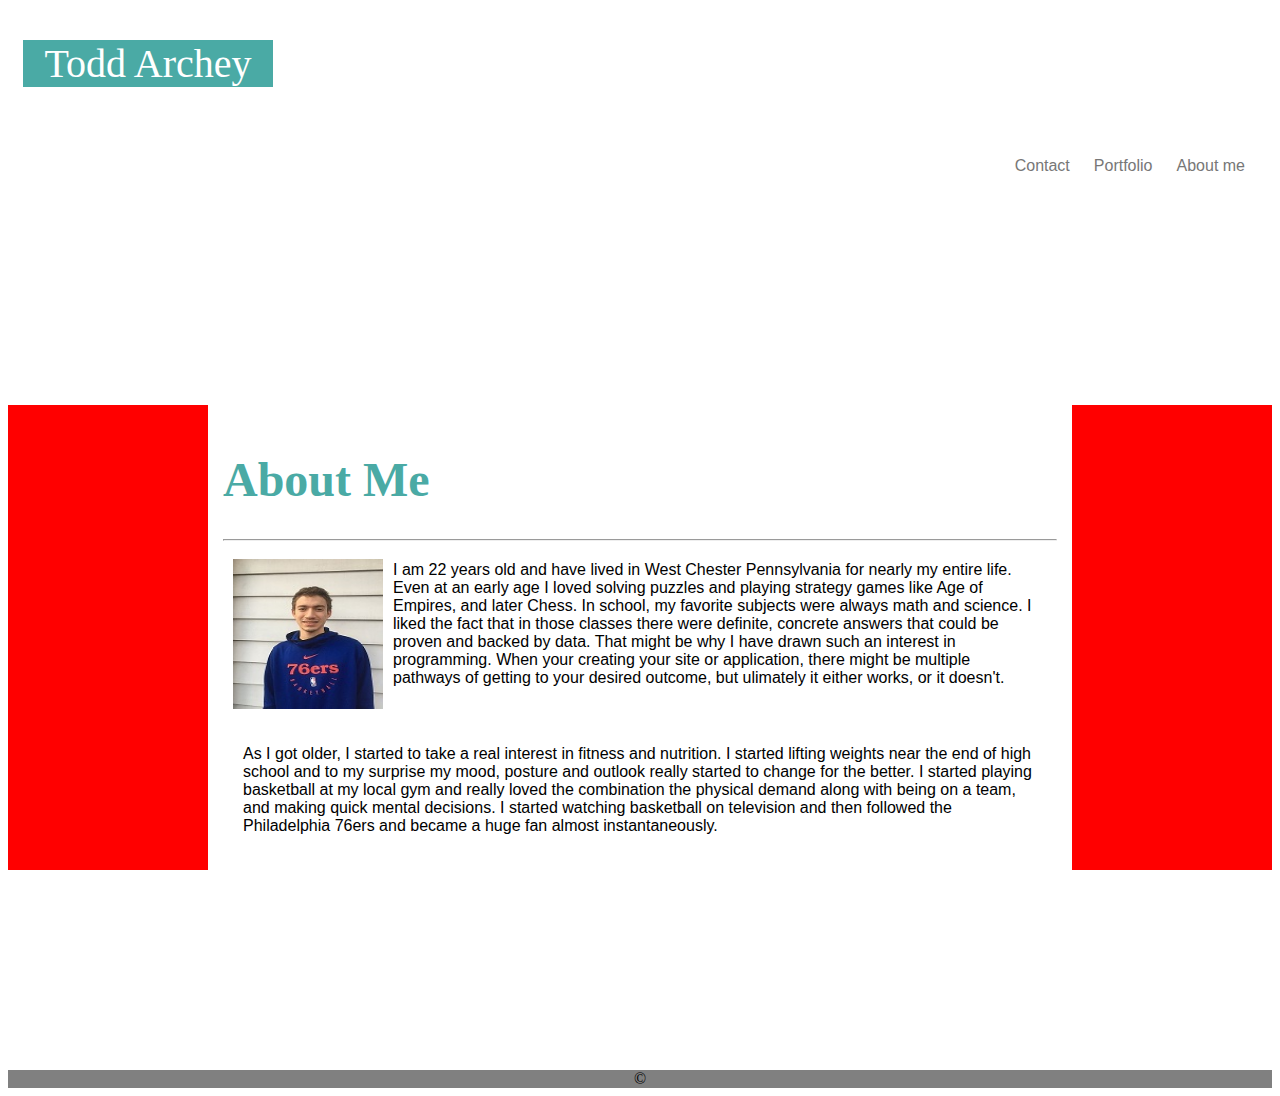
==== index.html @ b6321a47 "best attempt" ====
<!DOCTYPE html>
<html>

<head>
    <title>Todd's Webpage</title>

<link rel="stylesheet" type="text/css" href="assets/css/style.css">
</head>
<body>
    <header>
        <nav class="nav-header">
            <div class="nav-name"> <p>Todd Archey</p> </div>
            <div class="nav-menu">
            <ul class="bar">
            <li><a href="index.html">About me</a></li>
            <li><a href="portfolio.html">Portfolio</a></li>
            <li><a href="contact.html">Contact</a></li>
            </ul>
            </div>
        </nav>

    </header>
    <div class="intro">
    <div class="info">
    <h1 class="index-title">About Me</h1>
    <hr>

        <img src="assets/images/pic.JPG" height="150px" width="150px" alt="Me outside">
        <p class="bio">
            I am 22 years old and have lived in West Chester Pennsylvania for nearly my entire life. Even at an early age
            I loved solving puzzles and playing strategy games like Age of Empires, and later Chess.
            In school, my favorite subjects were always math and science. I liked the fact that in those classes there
            were definite, concrete answers that could be proven and backed by data. That might be why I have drawn such
            an interest
            in programming. When your creating your site or application, there might be multiple pathways of getting to
            your desired
            outcome, but ulimately it either works, or it doesn't.
        </p>
        <br>
        <p class="bio"> As I got older, I started to take a real interest in fitness and nutrition.
            I started lifting weights near the end of high school and to my surprise my mood, posture and outlook really
            started to change for the better. I started playing basketball at my local gym and really loved the
            combination
            the physical demand along with being on a team, and making quick mental decisions. I started watching
            basketball
            on television and then followed the Philadelphia 76ers and became a huge fan almost instantaneously.
        </p>
        </div>
    </div>
    <div class="footer">
    <footer>&copy;</footer>
    </div>
</body>

</html>
---- assets/css/style.css ----
.nav-name {
    background-color: #4aaaa5;
    color: white;
    font-family: Georgia, 'Times New Roman', Times, serif;
    border: 0;
    padding: 0;
    margin: 0;
    font-size: 30pt;
    height: 75x;
    width: 250px;
    text-align: center;

}
/* need to make name a box that is still inside the nav bar */
.bar {
    list-style: none;
    margin: 0;
    padding: 18px;
    overflow: hidden;
}
li {
    float: right;
}
li a {
    text-align: center;
    padding: 12px;
    color: #777777;
}
a {
    text-decoration: none;    
}

.nav-header {
    background: #ffffff;
    position: relative;
    left:15px;
    background-color: #ffffff;
    border: 30px;
    width: 100%;
}
.nav-menu {
    font-family: Arial, Helvetica, sans-serif;
    padding: 12px;
}

.index-title {
    color: #4aaaa5;
    font-size: 36pt;
}
.bio {
    font-family: Arial, Helvetica, sans-serif;
    font: #777777;
    margin: 20px;

}
img {
    float: left;
    padding: 10px;
}

.intro {
    background-image: url("crossline-dots.png");
    background-color: red;
}

.info {
    background-color: white;
    margin: 200px;
    padding: 15px;
}

.port.whole {
    background-image:url("https://goo.gl/images/cW8rF3");
    background-color: red;
}

.port-page {
    margin: 200px;
    padding: 15px;
    background-color: white;

}
/*could not get the background to work on these pages */
.contact.page {
    background-image: url("https://goo.gl/images/cW8rF3");
    background-color: red;

}

.contact.box {
    margin: 200px;
    padding: 15px;
    background-color: white;
}
.contact {
    color: #4aaaa5;
    font-size: 36pt;

}

.interests { 
    width: 50%;
    text-align: center;
    margin-right: 1%;
    text-decoration: none;
}
.jojo {
    position: relative;
    text-align: center;
}
.centered {
background-color: #4aaaa5;
font: white;
font-family: Arial, Helvetica, sans-serif;
padding: 10px;
position: absolute;
text-align: center;
}
/* need to center images and make rows */
.port {
    color: #4aaaa5;
    font-size: 36pt;
}
.port-page {
    width: 600px;
    height: 960px;
    border: 10px;
}
.page1 {
    border: 5px #4aaaa5;
    position: fixed;
}
.footer {
    position: sticky;
    width: 100%;
    text-align: center;
    background-color: grey;

}
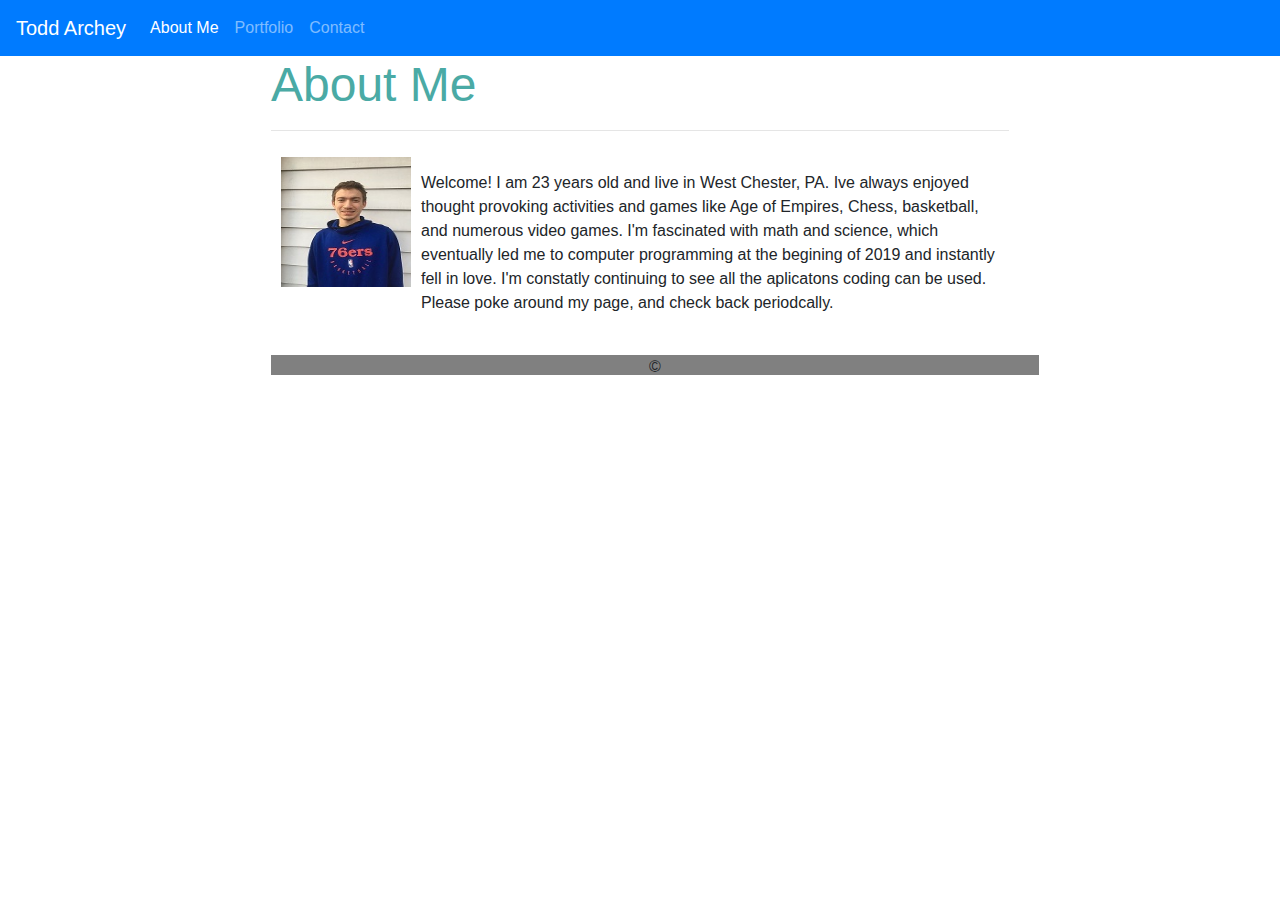
==== commit 5b7c4dd4: "update..still needs more work" ====
--- a/index.html
+++ b/index.html
@@ -3,53 +3,77 @@
 
 <head>
     <title>Todd's Webpage</title>
-
-<link rel="stylesheet" type="text/css" href="assets/css/style.css">
-</head>
-<body>
+    <link rel="stylesheet" href="https://stackpath.bootstrapcdn.com/bootstrap/4.3.1/css/bootstrap.min.css"
+        integrity="sha384-ggOyR0iXCbMQv3Xipma34MD+dH/1fQ784/j6cY/iJTQUOhcWr7x9JvoRxT2MZw1T" crossorigin="anonymous">
+    <link rel="stylesheet" type="text/css" href="assets/css/style.css">
     <header>
-        <nav class="nav-header">
-            <div class="nav-name"> <p>Todd Archey</p> </div>
-            <div class="nav-menu">
-            <ul class="bar">
-            <li><a href="index.html">About me</a></li>
-            <li><a href="portfolio.html">Portfolio</a></li>
-            <li><a href="contact.html">Contact</a></li>
-            </ul>
+        <nav class="navbar navbar-expand-lg navbar-dark bg-primary" id="nav-header">
+            <a class="navbar-brand" href="#">Todd Archey</a>
+            <button class="navbar-toggler" type="button" data-toggle="collapse" data-target="#navbarNav"
+                aria-controls="navbarNav" aria-expanded="false" aria-label="Toggle navigation">
+                <span class="navbar-toggler-icon"></span>
+            </button>
+            <div class="collapse navbar-collapse" id="navbarNav">
+                <ul class="navbar-nav">
+                    <li class="nav-item active">
+                        <a class="nav-link" href="index.html">About Me<span class="sr-only">(current)</span></a>
+                    </li>
+                    <li class="nav-item">
+                        <a class="nav-link" href="portfolio.html">Portfolio</a>
+                    </li>
+                    <li class="nav-item">
+                        <a class="nav-link" href="contact.html">Contact</a>
+                    </li>
+                </ul>
             </div>
         </nav>
 
     </header>
-    <div class="intro">
-    <div class="info">
-    <h1 class="index-title">About Me</h1>
-    <hr>
+</head>
 
-        <img src="assets/images/pic.JPG" height="150px" width="150px" alt="Me outside">
-        <p class="bio">
-            I am 22 years old and have lived in West Chester Pennsylvania for nearly my entire life. Even at an early age
-            I loved solving puzzles and playing strategy games like Age of Empires, and later Chess.
-            In school, my favorite subjects were always math and science. I liked the fact that in those classes there
-            were definite, concrete answers that could be proven and backed by data. That might be why I have drawn such
-            an interest
-            in programming. When your creating your site or application, there might be multiple pathways of getting to
-            your desired
-            outcome, but ulimately it either works, or it doesn't.
-        </p>
-        <br>
-        <p class="bio"> As I got older, I started to take a real interest in fitness and nutrition.
-            I started lifting weights near the end of high school and to my surprise my mood, posture and outlook really
-            started to change for the better. I started playing basketball at my local gym and really loved the
-            combination
-            the physical demand along with being on a team, and making quick mental decisions. I started watching
-            basketball
-            on television and then followed the Philadelphia 76ers and became a huge fan almost instantaneously.
-        </p>
+<body>
+    <div id="placeHolder">
+        <div class="container" id="textInfo">
+            <div class="info">
+                <h1 class="index-title">About Me</h1>
+                <hr>
+
+                <img src="assets/images/pic.JPG" height="150px" width="150px" alt="Me outside">
+                <p class="bio">
+                    <br>
+                    Welcome! I am 23 years old and live in West Chester, PA.
+                    Ive always enjoyed thought provoking activities and games like Age of Empires, Chess, basketball,
+                    and numerous video games. I'm fascinated with math and science, which eventually led me to computer
+                    programming at the begining of 2019 and instantly fell in love.
+                    I'm constatly continuing to see all the aplicatons coding can be used.
+                    Please poke around my page, and check back
+                    periodcally.
+
+                </p>
+                <br>
+            </div>
+
+            <footer>
+                <div class="footer" id="theBd">
+                    <span>
+                        <p>&copy;</p>
+                    </span>
+                </div>
+
+
         </div>
     </div>
-    <div class="footer">
-    <footer>&copy;</footer>
-    </div>
+
+    </footer>
+    <script src="https://code.jquery.com/jquery-3.3.1.slim.min.js"
+        integrity="sha384-q8i/X+965DzO0rT7abK41JStQIAqVgRVzpbzo5smXKp4YfRvH+8abtTE1Pi6jizo"
+        crossorigin="anonymous"></script>
+    <script src="https://cdnjs.cloudflare.com/ajax/libs/popper.js/1.14.7/umd/popper.min.js"
+        integrity="sha384-UO2eT0CpHqdSJQ6hJty5KVphtPhzWj9WO1clHTMGa3JDZwrnQq4sF86dIHNDz0W1"
+        crossorigin="anonymous"></script>
+    <script src="https://stackpath.bootstrapcdn.com/bootstrap/4.3.1/js/bootstrap.min.js"
+        integrity="sha384-JjSmVgyd0p3pXB1rRibZUAYoIIy6OrQ6VrjIEaFf/nJGzIxFDsf4x0xIM+B07jRM"
+        crossorigin="anonymous"></script>
 </body>
 
 </html>--- a/assets/css/style.css
+++ b/assets/css/style.css
@@ -10,6 +10,14 @@
     width: 250px;
     text-align: center;
 
+}
+
+#placeHolder {
+    background-image: url("C:/Users/tarch/Desktop/code/Basic-Portfolio/assets/images/bg.png");
+    min-height: 100%;
+    height: 100%;
+    widows: 100%;
+    position: static;
 }
 /* need to make name a box that is still inside the nav bar */
 .bar {
@@ -50,42 +58,44 @@
 .bio {
     font-family: Arial, Helvetica, sans-serif;
     font: #777777;
-    margin: 20px;
+    margin: 10;
 
 }
 img {
     float: left;
     padding: 10px;
 }
+/* 
+.intro {
+    background-image:src("assets\images\bg.png")
+    /* background-color: */
+/* } */ 
 
-.intro {
-    background-image: url("crossline-dots.png");
-    background-color: red;
+.info {
+    /* background-color: white; */
+    margin: 0px,0px,10px,10px;
+    /* height: 100%;
+    width: 80%; */
+    position: relative;
 }
 
-.info {
-    background-color: white;
-    margin: 200px;
-    padding: 15px;
-}
-
-.port.whole {
+/* .port.whole {
     background-image:url("https://goo.gl/images/cW8rF3");
     background-color: red;
-}
+} */
 
 .port-page {
-    margin: 200px;
+    margin: 100px;
     padding: 15px;
     background-color: white;
 
 }
 /*could not get the background to work on these pages */
-.contact.page {
+/* .contact.page {
     background-image: url("https://goo.gl/images/cW8rF3");
     background-color: red;
 
-}
+} */
 
 .contact.box {
     margin: 200px;
@@ -131,9 +141,27 @@
     position: fixed;
 }
 .footer {
-    position: sticky;
+    position: absolute;
     width: 100%;
     text-align: center;
     background-color: grey;
+    bottom: 0;
+}
+#textInfo {
+    background-color: #ffffff;
+    min-height: 100%;
+    width: 60%;
+    position: relative;
+    padding-bottom: 20px;
+}
+#theBd {
+    position: absolute;
+    width: 100%;
+    height: 20px;
+    text-align: center;
 
-}+}
+@media (min-width: 576px) { ... }
+@media (min-width: 768px) { ... }
+@media (min-width: 992px) { ... }
+@media (min-width: 1200px) { ... }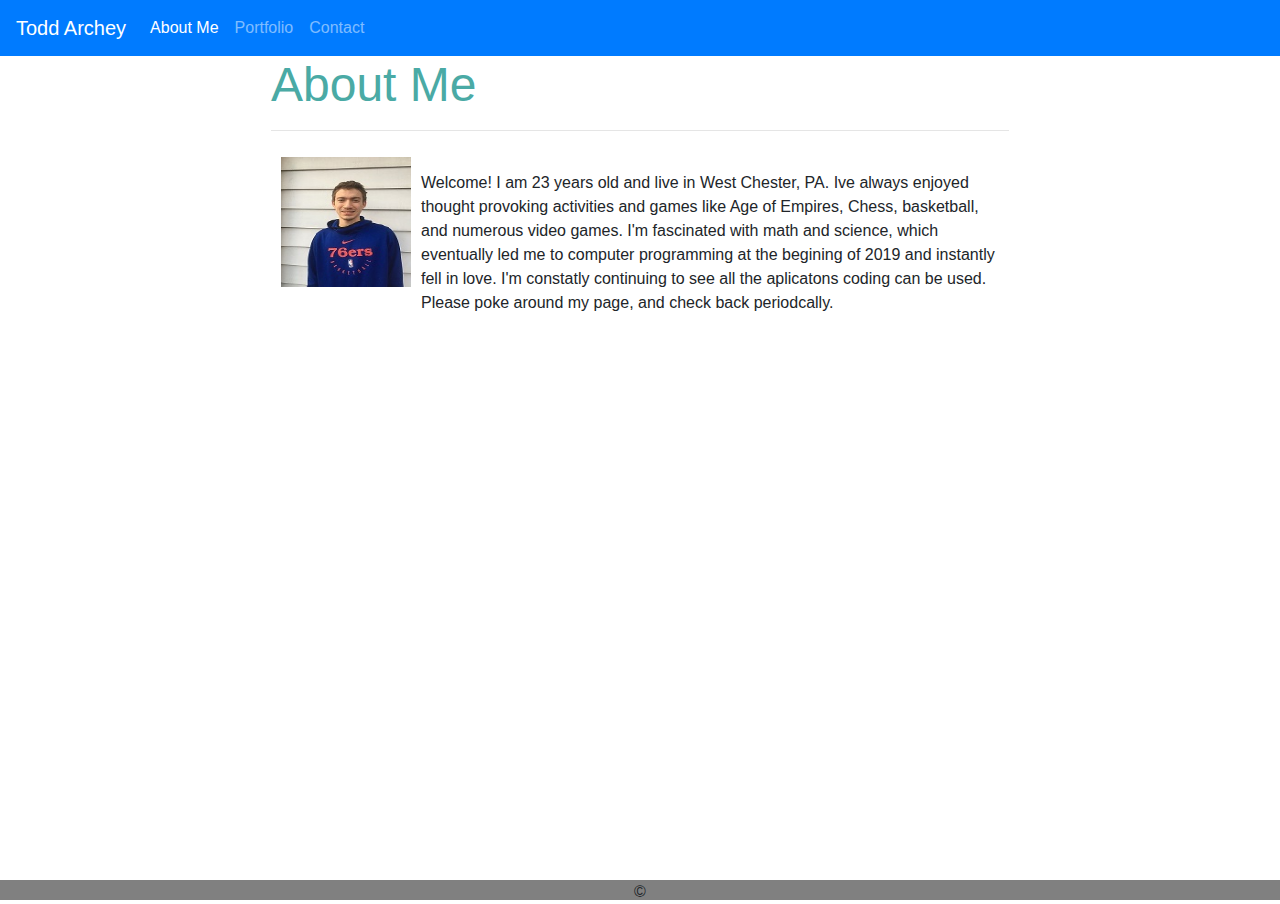
==== commit 85da1f7b: "working?" ====
--- a/index.html
+++ b/index.html
@@ -53,15 +53,17 @@
                 <br>
             </div>
 
-            <footer>
-                <div class="footer" id="theBd">
-                    <span>
-                        <p>&copy;</p>
-                    </span>
-                </div>
+            
 
 
         </div>
+        <footer>
+            <div class="footer" id="theBd">
+                <span>
+                    <p>&copy;</p>
+                </span>
+            </div>
+        </footer>
     </div>
 
     </footer>
--- a/assets/css/style.css
+++ b/assets/css/style.css
@@ -13,10 +13,9 @@
 }
 
 #placeHolder {
-    background-image: url("C:/Users/tarch/Desktop/code/Basic-Portfolio/assets/images/bg.png");
+    background-image: url("assets/images/bg.png");
     min-height: 100%;
     height: 100%;
-    widows: 100%;
     position: static;
 }
 /* need to make name a box that is still inside the nav bar */
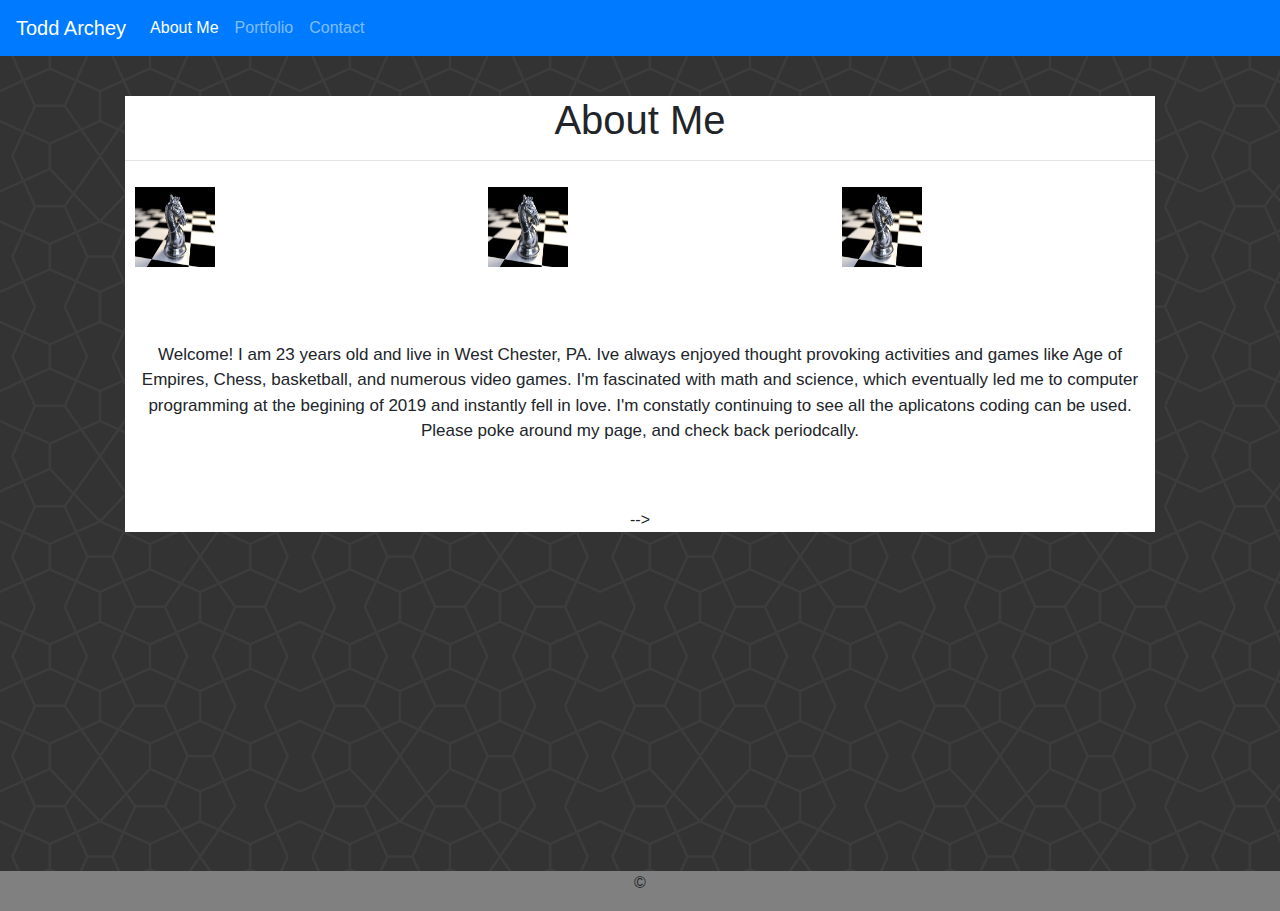
==== commit adcbff6e: "cleaner" ====
--- a/index.html
+++ b/index.html
@@ -5,7 +5,7 @@
     <title>Todd's Webpage</title>
     <link rel="stylesheet" href="https://stackpath.bootstrapcdn.com/bootstrap/4.3.1/css/bootstrap.min.css"
         integrity="sha384-ggOyR0iXCbMQv3Xipma34MD+dH/1fQ784/j6cY/iJTQUOhcWr7x9JvoRxT2MZw1T" crossorigin="anonymous">
-    <link rel="stylesheet" type="text/css" href="assets/css/style.css">
+    <link rel="stylesheet" type="text/css" href="assets/css/index.css">
     <header>
         <nav class="navbar navbar-expand-lg navbar-dark bg-primary" id="nav-header">
             <a class="navbar-brand" href="#">Todd Archey</a>
@@ -33,29 +33,39 @@
 
 <body>
     <div id="placeHolder">
-        <div class="container" id="textInfo">
-            <div class="info">
-                <h1 class="index-title">About Me</h1>
-                <hr>
-
-                <img src="assets/images/pic.JPG" height="150px" width="150px" alt="Me outside">
-                <p class="bio">
+        <div class="container">
+            <div class="pageinfo">
+                <div id="textInfo">
+                    <h1 class="index-title">About Me</h1>
+                    <hr>
+                    <div class="row text-center">
+                        <div class="col">
+                            <img src="assets/images/knight.jpg" height="100px" width="100px" alt="Chess">
+                        </div>
+                        <div class="col">
+                            <img src="assets/images/knight.jpg" height="100px" width="100px" alt="Chess">
+                        </div>
+                        <div class="col">
+                            <img src="assets/images/knight.jpg" height="100px" width="100px" alt="Chess">
+                        </div>
+                    </div>
                     <br>
-                    Welcome! I am 23 years old and live in West Chester, PA.
-                    Ive always enjoyed thought provoking activities and games like Age of Empires, Chess, basketball,
-                    and numerous video games. I'm fascinated with math and science, which eventually led me to computer
-                    programming at the begining of 2019 and instantly fell in love.
-                    I'm constatly continuing to see all the aplicatons coding can be used.
-                    Please poke around my page, and check back
-                    periodcally.
-
-                </p>
-                <br>
+                    <p class="bio">
+                        <br>
+                        Welcome! I am 23 years old and live in West Chester, PA.
+                        Ive always enjoyed thought provoking activities and games like Age of Empires, Chess,
+                        basketball,
+                        and numerous video games. I'm fascinated with math and science, which eventually led me to
+                        computer
+                        programming at the begining of 2019 and instantly fell in love.
+                        I'm constatly continuing to see all the aplicatons coding can be used.
+                        Please poke around my page, and check back
+                        periodcally.
+                    </p>
+                    <br>
+         -->
+                </div>
             </div>
-
-            
-
-
         </div>
         <footer>
             <div class="footer" id="theBd">
--- a/assets/css/index.css
+++ b/assets/css/index.css
@@ -0,0 +1,54 @@
+.nav-header {
+    background: #ffffff;
+    position: relative;
+    left:15px;
+    background-color: #ffffff;
+    border: 30px;
+    width: 100%;
+}
+#placeHolder {
+    background-image: url("../images/bg.png");
+    min-height: 95%;
+    width: 100%;
+    position: absolute;
+}
+.pageinfo {
+    padding:40px;
+    min-height: 75%;
+    min-width: 80%;
+    margin: 40px,40px,40px,40px;
+    position: relative;
+}
+.nav-menu {
+    font-family: Arial, Helvetica, sans-serif;
+    padding: 12px;
+}
+#textInfo {
+    background-color: #ffffff;
+    position: relative;
+    /* padding: 150px,15px,15px,15px; */
+    text-align: center;
+}
+.bio {
+    font-size: 17px;
+    font-weight: 450;
+    font-family: sans-serif;
+    margin: 15px;
+    padding-bottom: 25px;
+
+}
+.footer {
+    position: absolute;
+    width: 100%;
+    text-align: center;
+    background-color: grey;
+    bottom: 0px;
+}
+img {
+    float: left;
+    padding: 10px;
+}
+@media (min-width: 576px) { ... }
+@media (min-width: 768px) { ... }
+@media (min-width: 992px) { ... }
+@media (min-width: 1200px) { ... }